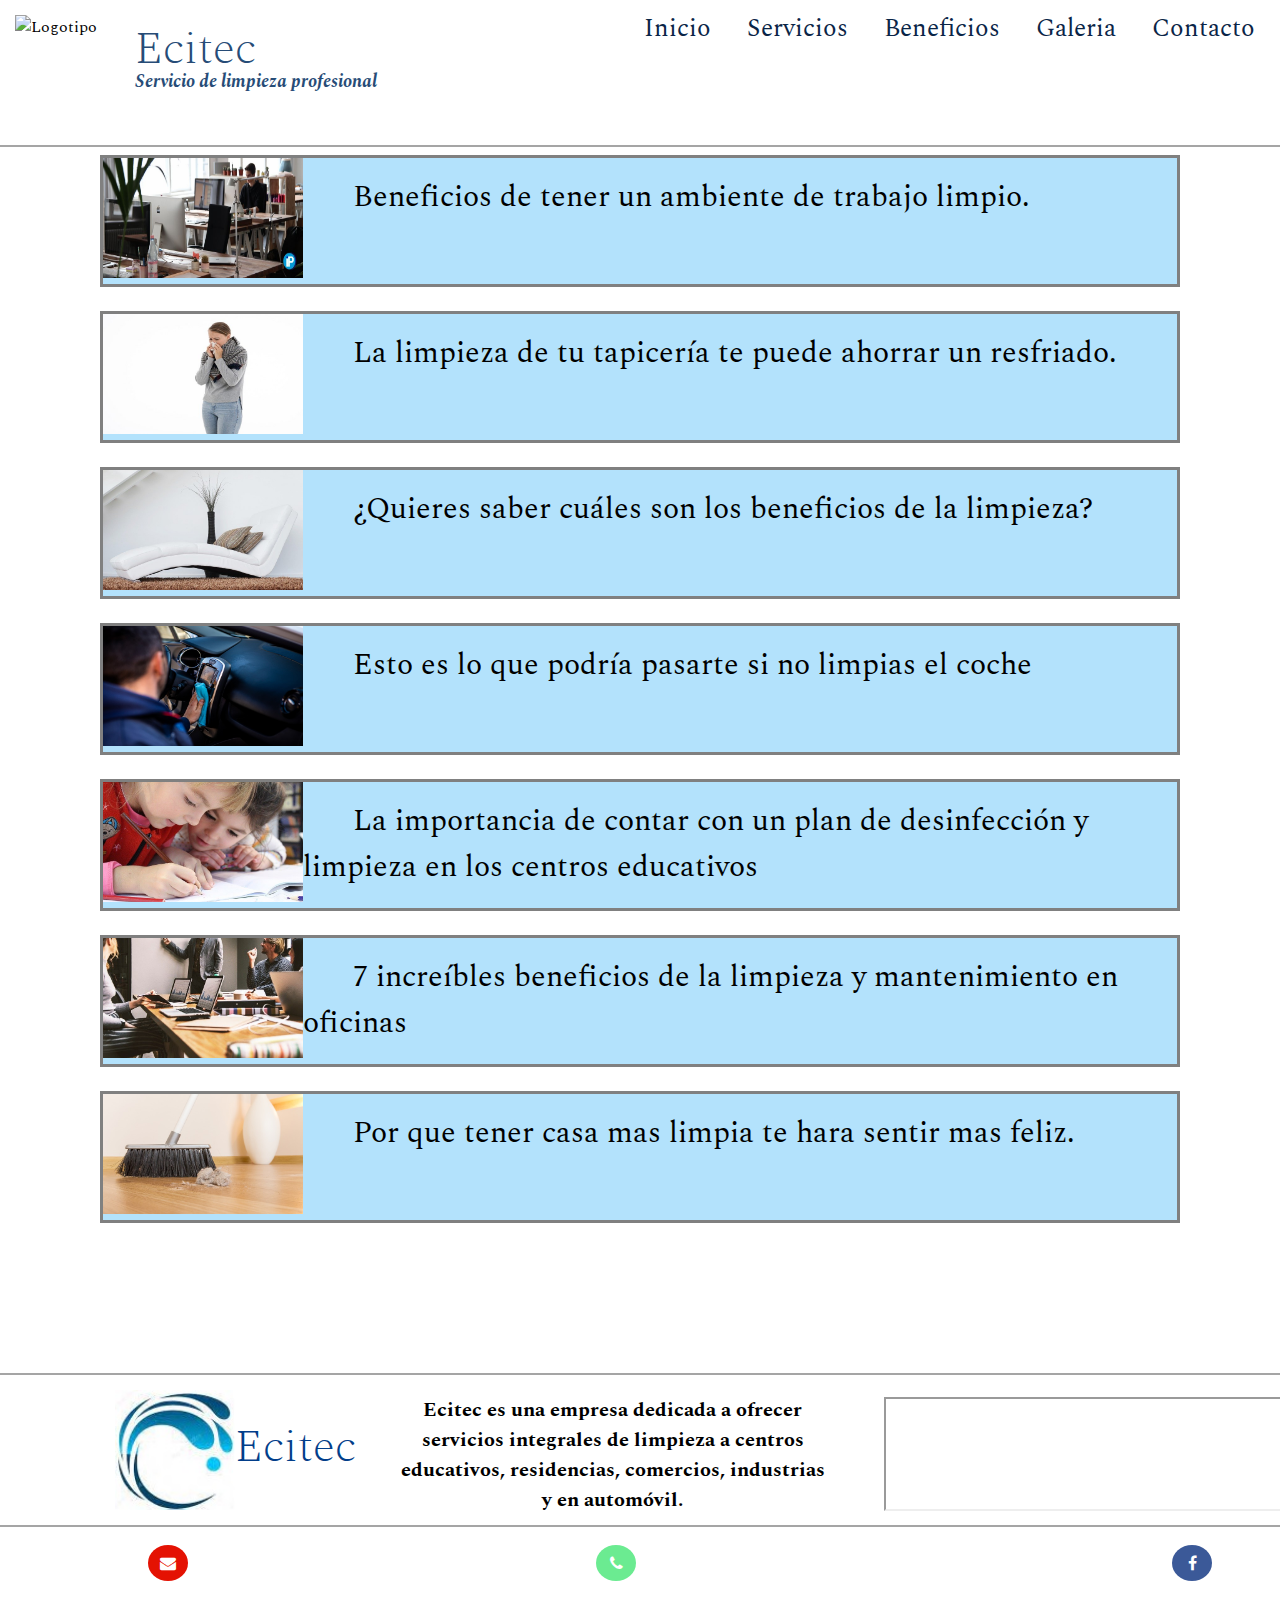
==== src/views/beneficios.html @ 3d73bef9 "Guardo mi codigo" ====
<!DOCTYPE html>
<html lang="en">

<head>
    <meta charset="UTF-8">
    <meta http-equiv="X-UA-Compatible" content="IE=edge">
    <meta name="viewport" content="width=device-width, initial-scale=1.0">
    <link rel="stylesheet" href="style-Beneficios.css">
    <link rel="preconnect" href="https://fonts.googleapis.com">
    <link rel="preconnect" href="https://fonts.gstatic.com" crossorigin>
    <link href="https://fonts.googleapis.com/css2?family=Public+Sans:wght@300&display=swap" rel="stylesheet">
    <!--Icons-->
    <link rel="stylesheet" href="https://cdnjs.cloudflare.com/ajax/libs/font-awesome/4.7.0/css/font-awesome.min.css">
   <!--Este es el titulo de mi pestaña-->
    <title>Beneficios</title>

</head>

<body>


    <!--Cabecera-->

    <header>

        <img class="logo" src="C:\Users\PC\Desktop\CODER\prototipo\desafio-1\src\assets\logo.jpg" alt="Logotipo">



        <!--Nombre de la compañia-->

        <h1 class="tittle">
            Ecitec
        </h1>


        <!-- Texto debajo del nombre del compañia-->

        <p class="subtitulo">Servicio de limpieza profesional</p>


        <!--Zona navegable -->

        <nav>


            <!--Menu-->

            <div class="menu">


                <ul>

                    <li><a href="C:\Users\PC\Desktop\CODER\prototipo\desafio-1\index.html">
                            Inicio</a></li>

                    <li><a href="C:\Users\PC\Desktop\CODER\prototipo\desafio-1\src\views\servicios.html">
                            Servicios</a></li>

                    <li><a href="C:\Users\PC\Desktop\CODER\prototipo\desafio-1\src\views\beneficios.html">
                            Beneficios</a></li>

                    <li><a href="C:\Users\PC\Desktop\CODER\prototipo\desafio-1\src\views\galeria.html">
                            Galeria</a></li>

                    <li><a href="C:\Users\PC\Desktop\CODER\prototipo\desafio-1\src\views\contacto.html">
                            Contacto</a></li>

                </ul>

            </div>

        </nav>

    </header>

    <hr>


    <!-- Zona Navegable-->
    <section class="section-1">
    
        <div class="beneficio-1">

            <img src="../assets/b-1.jpg" alt="Oficina"  width="200" height="120">

        </div>  

        <p >
            <a class="link-1" href="https://www.islaplagas.com/beneficios-de-tener-un-espacio-limpio-de-trabajo/">
                Beneficios de tener un ambiente de trabajo limpio.
            </a>
        </p> 
    </section>        
        
    <br> 
        
    <section class="section-2">

        <div class="beneficio-2">

            <img src="../assets/b-2.jpg" alt="Persona resfriada" width="200" height="120">
        
        </div>

        <p> 
            <a class="link-2" href="https://www.urbancleaner.es/limpieza-de-tapiceria/">
            La limpieza de tu tapicería te puede ahorrar un resfriado.
            </a>
        </p>
        
    </section>
    
    <br>     

    <section class="section-3">

        <div class="beneficio-3">

            <img src="../assets/b-3.jpg" alt="Lugar en armonia" width="200" height="120">
        
        </div>

        <p> 
            <a class="link-3" href="https://femiba.com/beneficios-de-la-limpieza-los-conoces">
            ¿Quieres saber cuáles son los beneficios de la limpieza?
            </a>
        </p>    
        
    </section>
    
    <br>    
    
    <section class="section-4">

        <div class="beneficio-4">

            <img src="../assets/b-4.jpg" alt="Limpieza de coche" width="200" height="120">

        </div>

        <p> 
            <a class="link-4" href="https://www.lavanguardia.com/motor/actualidad/20190222/46610303263/limpiar-coche-seguridad-salud.html">
            Esto es lo que podría pasarte si no limpias el coche
            </a>
        </p>
        
    </section>
    
    <br>     
    
    <section class="section-5">

        <div class="beneficio-5">

            <img src="../assets/b-5.jpg" alt="Estudiantes escribiendo" width="200" height="120">

        </div>

        <p>
            <a class="link-5" href="https://microclean-solutions.com/desinfeccion-limpieza-de-colegios-universidades/">
            La importancia de contar con un plan de desinfección y limpieza en los centros educativos
            </a>
        </p> 
        
    </section>
    
    <br>   
    
    <section class="section-6">

        <div class="beneficio-6">

            <img src="../assets/b-6.jpg" alt="Sala de conferencias" width="200" height="120">

        </div>

        <p>
            <a class="link-6" href="https://www.limtek.pe/blog/7-increibles-beneficios-de-la-limpieza-y-mantenimiento-en-oficinas">
            7 increíbles beneficios de la limpieza y mantenimiento en oficinas
            </a>
        </p> 
        
    </section>
     
    <br> 

    <section class="section-7">

        <div class="beneficio-7">

            <img src="../assets/b-7.jpg" alt="Escoba barriendo polvo" width="200" height="120">

        </div>

        <p> 
            <a class="link-7" href="https://www.elmueble.com/orden-limpieza-ahorro/por-que-tener-casa-mas-limpia-te-hara-sentir-mas-feliz_43313">
            Por que tener casa mas limpia te hara sentir mas feliz.
            </a>
        </p>
        
    </section>
    

    <!--Linea horizontal-->
    <hr class="hr-ubicacion">

    <!-- Section parrafo final -->
    <section class="final">

        <!--Parrafo final -->
        <img class="logo-final" src="../assets/logo.jpg" alt="Logotipo">

        <p class="titulo-final">Ecitec</p>

        <p class="bio">Ecitec es una empresa dedicada a ofrecer servicios integrales de limpieza a centros educativos, residencias,
        comercios, industrias y en automóvil.</p>

        <!--Ubicacion del comercio-->
        <iframe class="map"
            src="https://www.google.com/maps/embed?pb=!1m18!1m12!1m3!1d26910.93458835135!2d-117.0379577920054!3d32.529703669764395!2m3!1f0!2f0!3f0!3m2!1i1024!2i768!4f13.1!3m3!1m2!1s0x80d9485a82ce42b3%3A0xc7b29cc12debea5e!2sZona%20Urbana%20Rio%20Tijuana%2C%2022010%20Tijuana%2C%20B.C.!5e0!3m2!1ses!2smx!4v1639617555362!5m2!1ses!2smx"
            loading="lazy">
        </iframe>
    </section>

    <!--Divisor de contenido-->
    <hr class="hr-footer">

    <!--Pie de pagina-->
    <footer>

        <!--Correo-->

        <a href="mailto:Usuario@Ecitec.com" class="fa fa-envelope"></a>

        <!--Telefono-->

        <a href="tel:555-555-5555" class="fa fa-phone"></a>

        <!--Icon de facebook-->

        <a href="https://www.facebook.com/" class="fa fa-facebook"></a>



    </footer>


</body>

</html>
---- src/views/style-Beneficios.css ----
/* Resetear los estilos de HTML utilizamos el selector universal
Elimina los valores predeterminados  */
/* Fonts de google - online  */
/* Regla + url */
@import url("https://fonts.googleapis.com/css2?family=Spectral&display=swap");





/*Body*/


body {
    width:100%;
    margin-left: 0%;
    margin-right: 0%;
    margin-top: 0%;
    margin-bottom: 5.6%;
    font-family: "Spectral", serif;
} 
  
  /* Header-- aqui inicia */
header {
    height: 135px; 
    width: 100%;
    margin-top: 15px;
    background-color:white;
}



/*imagen del logo*/
.logo {
    width: 120px;
    height: 120px;
    float: left;
    margin-left: 15px;
}    

/*Nombre de la compañia*/
/* Titulo */
h1 {
    color: #274c77;
    text-align: left;
    font-weight: 200;
    font-style: normal;
    margin-bottom: 0px;
    margin-top: 0px;
    font-size: 45px;
    
}

/*texto debajo del nombre de la compañia*/
.subtitulo {
    font-weight: bold;
    font-style: italic;
    font-size: 18px;
    margin-right: 650px;
    margin-top: -16px;
    text-align: left;
    color: #274c77;

}

/*Lista de menu*/

.menu {
    width: 70%;
    float: right;
    text-align:right;
    font-size: 25px;
    margin-top: -10%;
    margin-right: 10px;
}

.menu ul li {
    display:inline-block;
    list-style-type: none;
    text-align: left;
}

.menu ul li a {
    padding: 15px;
    text-decoration: none;
    color: #0a2547;
}

/* Fin Header*/



/*Linea horizontal*/

hr {
    margin-top: -5px;
    border-width: 1px;
    border-style: solid;
    border-color: #a5a5a5;
}

section {
    margin-left: 100px;
    margin-right: 100px;
}

.section-1{
    border: 3px solid gray;
    height: 126px;
    background-color: #b3e2fc;
}

.beneficio-1 {
    float: left;
}

.link-1 {
    font-size: 30px;
    margin: 50px 50px;
    color: black;
    text-decoration: none;
}

.section-2 {
    border: 3px solid gray;
    height: 126px;
    background-color: #b3e2fc;
}

.beneficio-2 {
    float: left;  
}

.link-2 {
    font-size: 30px;
    margin: 50px 50px;
    color: black;
    text-decoration: none;
}


.section-3 {
    border: 3px solid gray;
    height: 126px;
    background-color: #b3e2fc;
}

.beneficio-3 {
    float: left;
}
 

.link-3 {
    font-size: 30px;
    margin: 50px 50px;
    color: black;
    text-decoration: none;
}


.section-4 {
    border: 3px solid gray;
    height: 126px;
    background-color: #b3e2fc;
}


.beneficio-4 {
    float: left;
}


.link-4 {
    font-size: 30px;
    margin: 50px 50px;
    color: black;
    text-decoration: none;
}

.section-5 {
    border: 3px solid gray;
    height: 126px;
    background-color: #b3e2fc;
}

.beneficio-5 {
    float: left;
}


.link-5 {
    font-size: 30px;
    margin: 50px 50px;
    color: black;
    text-decoration: none;
    
}

.section-6 {
    border: 3px solid gray;
    height: 126px;
    background-color: #b3e2fc;
}


.beneficio-6 { 
    float: left;
}


.link-6 {
    font-size: 30px;
    margin: 50px 50px;
    color: black;
    text-decoration: none;
}

.section-7 {
    border: 3px solid gray;
    height: 126px;
    background-color: #b3e2fc;
}


.beneficio-7 {
    float: left;
}


.link-7 {
    font-size: 30px;
    margin: 50px 50px;
    color: black;
    text-decoration: none;
    
}



/*Linea horizontal con clase*/ 
.hr-ubicacion{
    border-width: 1px;
    border-style: solid;
    border-color:#a5a5a5;
    margin-top: 150px;
}
 

/* Section parrafo final*/
.final{
    height: 135px; 
    width: 100%;
    margin-top: 15px;
    background-color:white;
}


/*Parrafo final*/
/*titulo de la compañia*/
/*Este lleva el logo a su izquierda*/
/*Texto descriptivo de la compañia*/

.logo-final {
    width: 120px;
    height: 120px;
    float: left;
    margin-left: 15px;
}    

/*Nombre de la compañia*/
/* Titulo */
.titulo-final{
    font-size: 45px;
    margin: 37px 0px;
    position:relative;
    left:0%;
    top:-60px;
    display: inline-block;
    font-weight: 200;
    font-style: normal;
    color: #023e8a;
}

.bio {
    font-size: 20px;
    width:425px;
    height:113px;
    border:hidden 2px;
    text-decoration: none;
    font-weight: bolder;
    text-align: center;
    position:relative;
    left: 40px;
    top:-15px;
    display: inline-block

}

/*iframe*/  
.map{
    position:relative;
    left:95px;
    top:-10px;
    width: 459px;
    height: 110px;
}


.hr-footer {
    border-width: 1px;
    border-style: solid;
    border-color:#a5a5a5;
    margin-top: 0px;
}

footer {
    width: 100%;
    background-color:#03045e;
}

/*Icon de facebook*/
.fa {
    padding: 10px;
    font-size: 20px;
    width: 20px;
    text-align: center;
    text-decoration: none;
    margin: 10px 20px;
    border-radius: 50%;   
}  

.fa-envelope {
    background: #e41203;
    color: white;
    position: absolute;
    left: 10%;
}

.fa-phone {
    background: #6beb91;
    color: white;
    position: absolute;
    left: 45%;
}


.fa-facebook {
    background: #3B5998;
    color: white;
    position: absolute;
    left: 90%;
}


.fa:hover {
    opacity: 0.7;
}
/*Termina Parrafo final*/
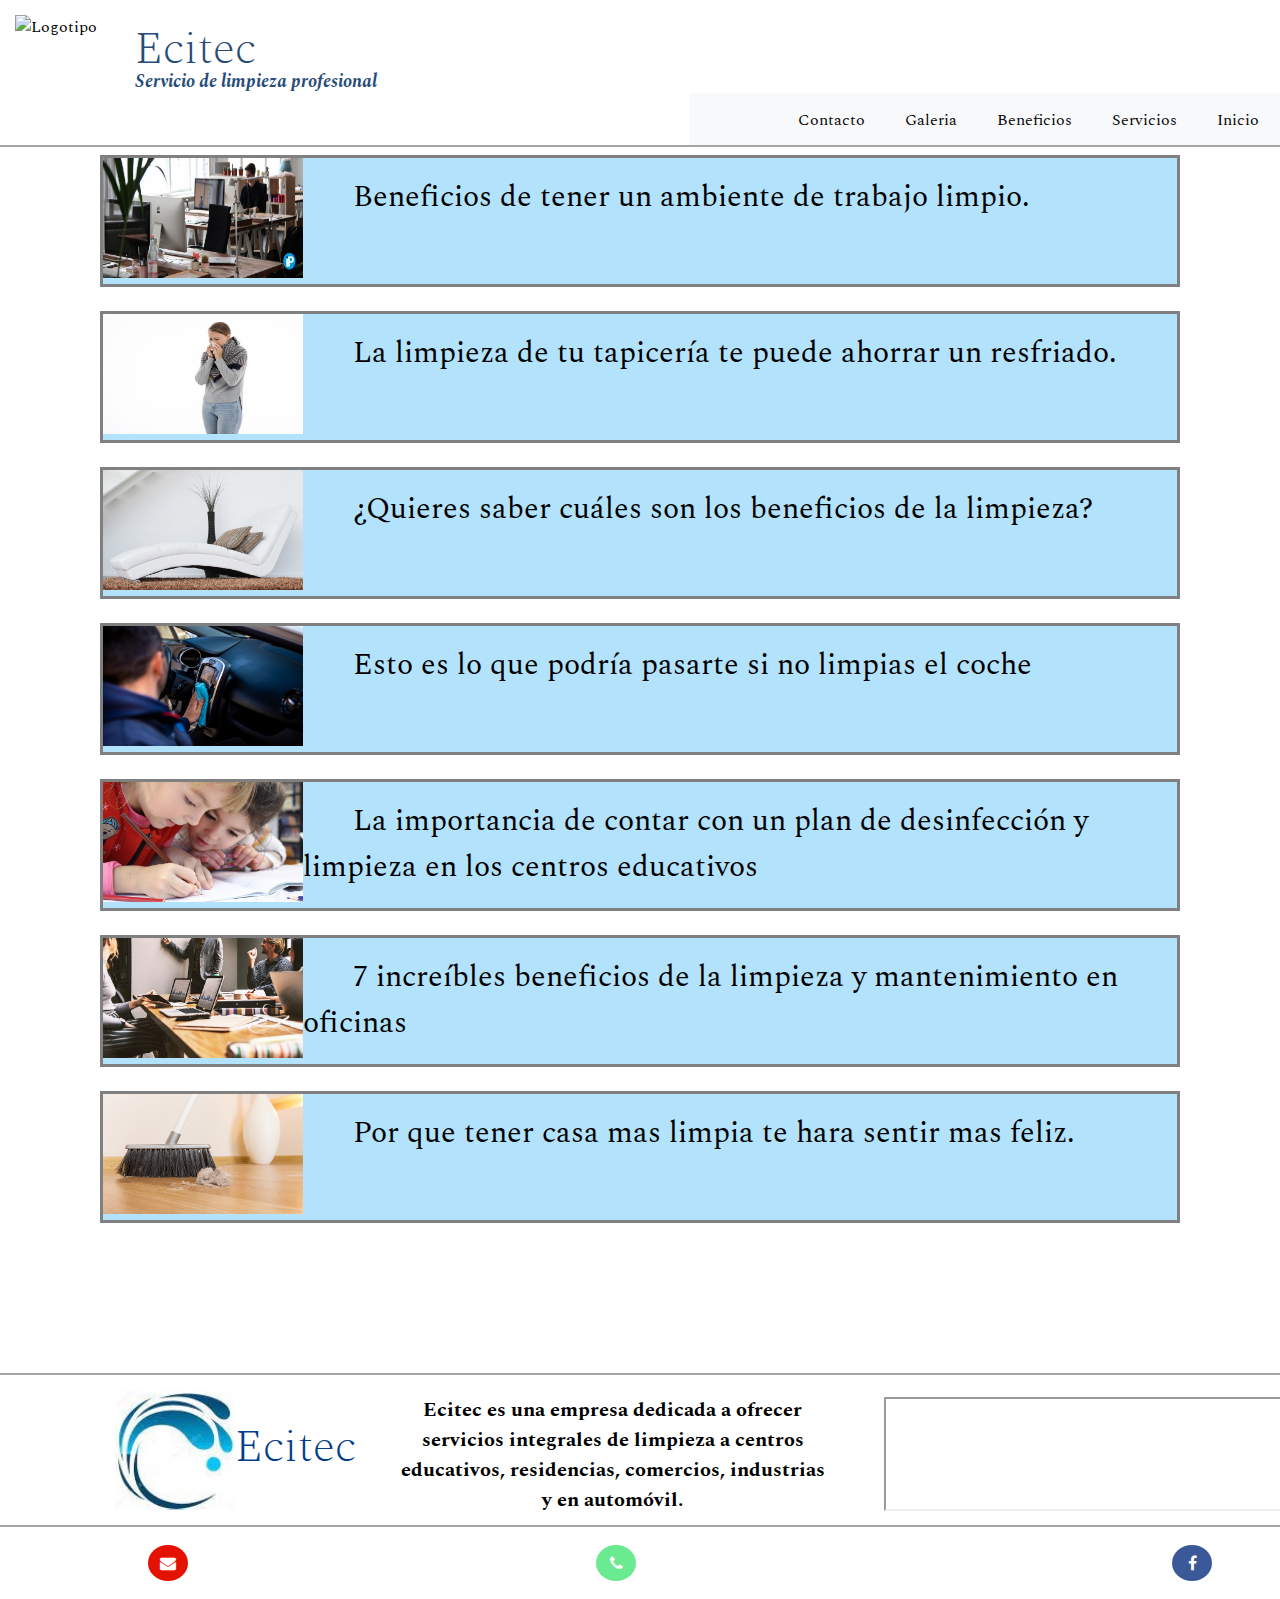
==== commit 0581a6c9: "Consigna" ====
--- a/src/views/beneficios.html
+++ b/src/views/beneficios.html
@@ -5,247 +5,240 @@
     <meta charset="UTF-8">
     <meta http-equiv="X-UA-Compatible" content="IE=edge">
     <meta name="viewport" content="width=device-width, initial-scale=1.0">
+    <!--stylesheet-->
     <link rel="stylesheet" href="style-Beneficios.css">
+
+     <!--google font-->
     <link rel="preconnect" href="https://fonts.googleapis.com">
     <link rel="preconnect" href="https://fonts.gstatic.com" crossorigin>
     <link href="https://fonts.googleapis.com/css2?family=Public+Sans:wght@300&display=swap" rel="stylesheet">
+    
     <!--Icons-->
     <link rel="stylesheet" href="https://cdnjs.cloudflare.com/ajax/libs/font-awesome/4.7.0/css/font-awesome.min.css">
-   <!--Este es el titulo de mi pestaña-->
+   
+    <!--Este es el titulo de mi pestaña-->
     <title>Beneficios</title>
 
 </head>
 
-<body>
-
-
-    <!--Cabecera-->
-
-    <header>
-
-        <img class="logo" src="C:\Users\PC\Desktop\CODER\prototipo\desafio-1\src\assets\logo.jpg" alt="Logotipo">
-
-
-
-        <!--Nombre de la compañia-->
-
-        <h1 class="tittle">
-            Ecitec
-        </h1>
-
-
-        <!-- Texto debajo del nombre del compañia-->
-
-        <p class="subtitulo">Servicio de limpieza profesional</p>
-
-
-        <!--Zona navegable -->
-
-        <nav>
-
-
-            <!--Menu-->
-
-            <div class="menu">
-
-
-                <ul>
-
-                    <li><a href="C:\Users\PC\Desktop\CODER\prototipo\desafio-1\index.html">
-                            Inicio</a></li>
-
-                    <li><a href="C:\Users\PC\Desktop\CODER\prototipo\desafio-1\src\views\servicios.html">
-                            Servicios</a></li>
-
-                    <li><a href="C:\Users\PC\Desktop\CODER\prototipo\desafio-1\src\views\beneficios.html">
-                            Beneficios</a></li>
-
-                    <li><a href="C:\Users\PC\Desktop\CODER\prototipo\desafio-1\src\views\galeria.html">
-                            Galeria</a></li>
-
-                    <li><a href="C:\Users\PC\Desktop\CODER\prototipo\desafio-1\src\views\contacto.html">
-                            Contacto</a></li>
-
-                </ul>
-
-            </div>
-
-        </nav>
-
-    </header>
-
-    <hr>
-
-
-    <!-- Zona Navegable-->
-    <section class="section-1">
-    
-        <div class="beneficio-1">
-
-            <img src="../assets/b-1.jpg" alt="Oficina"  width="200" height="120">
-
-        </div>  
-
-        <p >
-            <a class="link-1" href="https://www.islaplagas.com/beneficios-de-tener-un-espacio-limpio-de-trabajo/">
-                Beneficios de tener un ambiente de trabajo limpio.
-            </a>
-        </p> 
-    </section>        
-        
-    <br> 
-        
-    <section class="section-2">
-
-        <div class="beneficio-2">
-
-            <img src="../assets/b-2.jpg" alt="Persona resfriada" width="200" height="120">
-        
-        </div>
-
-        <p> 
-            <a class="link-2" href="https://www.urbancleaner.es/limpieza-de-tapiceria/">
-            La limpieza de tu tapicería te puede ahorrar un resfriado.
-            </a>
-        </p>
-        
-    </section>
-    
-    <br>     
-
-    <section class="section-3">
-
-        <div class="beneficio-3">
-
-            <img src="../assets/b-3.jpg" alt="Lugar en armonia" width="200" height="120">
-        
-        </div>
-
-        <p> 
-            <a class="link-3" href="https://femiba.com/beneficios-de-la-limpieza-los-conoces">
-            ¿Quieres saber cuáles son los beneficios de la limpieza?
-            </a>
-        </p>    
-        
-    </section>
-    
-    <br>    
-    
-    <section class="section-4">
-
-        <div class="beneficio-4">
-
-            <img src="../assets/b-4.jpg" alt="Limpieza de coche" width="200" height="120">
-
-        </div>
-
-        <p> 
-            <a class="link-4" href="https://www.lavanguardia.com/motor/actualidad/20190222/46610303263/limpiar-coche-seguridad-salud.html">
-            Esto es lo que podría pasarte si no limpias el coche
-            </a>
-        </p>
-        
-    </section>
-    
-    <br>     
-    
-    <section class="section-5">
-
-        <div class="beneficio-5">
-
-            <img src="../assets/b-5.jpg" alt="Estudiantes escribiendo" width="200" height="120">
-
-        </div>
-
-        <p>
-            <a class="link-5" href="https://microclean-solutions.com/desinfeccion-limpieza-de-colegios-universidades/">
-            La importancia de contar con un plan de desinfección y limpieza en los centros educativos
-            </a>
-        </p> 
-        
-    </section>
-    
-    <br>   
-    
-    <section class="section-6">
-
-        <div class="beneficio-6">
-
-            <img src="../assets/b-6.jpg" alt="Sala de conferencias" width="200" height="120">
-
-        </div>
-
-        <p>
-            <a class="link-6" href="https://www.limtek.pe/blog/7-increibles-beneficios-de-la-limpieza-y-mantenimiento-en-oficinas">
-            7 increíbles beneficios de la limpieza y mantenimiento en oficinas
-            </a>
-        </p> 
-        
-    </section>
-     
-    <br> 
-
-    <section class="section-7">
-
-        <div class="beneficio-7">
-
-            <img src="../assets/b-7.jpg" alt="Escoba barriendo polvo" width="200" height="120">
-
-        </div>
-
-        <p> 
-            <a class="link-7" href="https://www.elmueble.com/orden-limpieza-ahorro/por-que-tener-casa-mas-limpia-te-hara-sentir-mas-feliz_43313">
-            Por que tener casa mas limpia te hara sentir mas feliz.
-            </a>
-        </p>
-        
-    </section>
-    
-
-    <!--Linea horizontal-->
-    <hr class="hr-ubicacion">
-
-    <!-- Section parrafo final -->
-    <section class="final">
-
-        <!--Parrafo final -->
-        <img class="logo-final" src="../assets/logo.jpg" alt="Logotipo">
-
-        <p class="titulo-final">Ecitec</p>
-
-        <p class="bio">Ecitec es una empresa dedicada a ofrecer servicios integrales de limpieza a centros educativos, residencias,
-        comercios, industrias y en automóvil.</p>
-
-        <!--Ubicacion del comercio-->
-        <iframe class="map"
-            src="https://www.google.com/maps/embed?pb=!1m18!1m12!1m3!1d26910.93458835135!2d-117.0379577920054!3d32.529703669764395!2m3!1f0!2f0!3f0!3m2!1i1024!2i768!4f13.1!3m3!1m2!1s0x80d9485a82ce42b3%3A0xc7b29cc12debea5e!2sZona%20Urbana%20Rio%20Tijuana%2C%2022010%20Tijuana%2C%20B.C.!5e0!3m2!1ses!2smx!4v1639617555362!5m2!1ses!2smx"
-            loading="lazy">
-        </iframe>
-    </section>
-
-    <!--Divisor de contenido-->
-    <hr class="hr-footer">
-
-    <!--Pie de pagina-->
-    <footer>
-
-        <!--Correo-->
-
-        <a href="mailto:Usuario@Ecitec.com" class="fa fa-envelope"></a>
-
-        <!--Telefono-->
-
-        <a href="tel:555-555-5555" class="fa fa-phone"></a>
-
-        <!--Icon de facebook-->
-
-        <a href="https://www.facebook.com/" class="fa fa-facebook"></a>
-
-
-
-    </footer>
-
-
-</body>
+    <body>
+
+        <!--Cabecera-->
+        <header>
+            <!--Logo-->
+            <img class="logo" src="C:\Users\PC\Desktop\CODER\prototipo\desafio-1\src\assets\logo.jpg" alt="Logotipo">
+
+            <!--Nombre de la compañia-->
+            <h1 class="tittle">Ecitec</h1>
+
+            <!-- Texto debajo del nombre del compañia-->
+            <p class="subtitulo">Servicio de limpieza profesional</p>
+
+            <!--Zona navegable -->
+            <nav>
+
+                <!--Menu-->
+                <div class="menu">
+
+                    <ul>
+                        <li><a href="C:\Users\PC\Desktop\CODER\prototipo\desafio-1\index.html">
+                                Inicio</a></li>
+
+                        <li><a href="C:\Users\PC\Desktop\CODER\prototipo\desafio-1\src\views\servicios.html">
+                                Servicios</a></li>
+
+                        <li><a href="C:\Users\PC\Desktop\CODER\prototipo\desafio-1\src\views\beneficios.html">
+                                Beneficios</a></li>
+
+                        <li><a href="C:\Users\PC\Desktop\CODER\prototipo\desafio-1\src\views\galeria.html">
+                                Galeria</a></li>
+
+                        <li><a href="C:\Users\PC\Desktop\CODER\prototipo\desafio-1\src\views\contacto.html">
+                                Contacto</a></li>
+
+                    </ul>
+                </div>
+            </nav>
+        </header>
+        <!--Termina header-->
+
+        <!--Linea horizontal-->
+        <hr>
+
+        <!-- Zona Navegable-->
+        <section class="section-1">
+        
+            <div class="beneficio-1">
+
+                <img src="../assets/b-1.jpg" alt="Oficina"  width="200" height="120">
+
+            </div>  
+
+            <!--Texto linkeable-->
+            <p >
+                <a class="link-1" href="https://www.islaplagas.com/beneficios-de-tener-un-espacio-limpio-de-trabajo/">
+                    Beneficios de tener un ambiente de trabajo limpio.
+                </a>
+            </p> 
+        </section>        
+            
+        <br> 
+            
+        <section class="section-2">
+
+            <div class="beneficio-2">
+
+                <img src="../assets/b-2.jpg" alt="Persona resfriada" width="200" height="120">
+            
+            </div>
+
+            <!--Texto linkeable-->
+            <p> 
+                <a class="link-2" href="https://www.urbancleaner.es/limpieza-de-tapiceria/">
+                La limpieza de tu tapicería te puede ahorrar un resfriado.
+                </a>
+            </p>
+            
+        </section>
+        
+        <br>     
+
+        <section class="section-3">
+
+            <div class="beneficio-3">
+
+                <img src="../assets/b-3.jpg" alt="Lugar en armonia" width="200" height="120">
+            
+            </div>
+
+            <!--Texto linkeable-->
+            <p> 
+                <a class="link-3" href="https://femiba.com/beneficios-de-la-limpieza-los-conoces">
+                ¿Quieres saber cuáles son los beneficios de la limpieza?
+                </a>
+            </p>    
+            
+        </section>
+        
+        <br>    
+        
+        <section class="section-4">
+
+            <div class="beneficio-4">
+
+                <img src="../assets/b-4.jpg" alt="Limpieza de coche" width="200" height="120">
+
+            </div>
+
+            <!--Texto linkeable-->
+            <p> 
+                <a class="link-4" href="https://www.lavanguardia.com/motor/actualidad/20190222/46610303263/limpiar-coche-seguridad-salud.html">
+                Esto es lo que podría pasarte si no limpias el coche
+                </a>
+            </p>
+            
+        </section>
+        
+        <br>     
+        
+        <section class="section-5">
+
+            <div class="beneficio-5">
+
+                <img src="../assets/b-5.jpg" alt="Estudiantes escribiendo" width="200" height="120">
+
+            </div>
+
+            <!--Texto linkeable-->
+            <p>
+                <a class="link-5" href="https://microclean-solutions.com/desinfeccion-limpieza-de-colegios-universidades/">
+                La importancia de contar con un plan de desinfección y limpieza en los centros educativos
+                </a>
+            </p> 
+            
+        </section>
+        
+        <br>   
+        
+        <section class="section-6">
+
+            <div class="beneficio-6">
+
+                <img src="../assets/b-6.jpg" alt="Sala de conferencias" width="200" height="120">
+
+            </div>
+
+            <!--Texto linkeable-->
+            <p>
+                <a class="link-6" href="https://www.limtek.pe/blog/7-increibles-beneficios-de-la-limpieza-y-mantenimiento-en-oficinas">
+                7 increíbles beneficios de la limpieza y mantenimiento en oficinas
+                </a>
+            </p> 
+            
+        </section>
+        
+        <br> 
+
+        <section class="section-7">
+
+            <div class="beneficio-7">
+
+                <img src="../assets/b-7.jpg" alt="Escoba barriendo polvo" width="200" height="120">
+
+            </div>
+
+            <!--Texto linkeable-->
+            <p> 
+                <a class="link-7" href="https://www.elmueble.com/orden-limpieza-ahorro/por-que-tener-casa-mas-limpia-te-hara-sentir-mas-feliz_43313">
+                Por que tener casa mas limpia te hara sentir mas feliz.
+                </a>
+            </p>
+            
+        </section>
+        <!--Termina zona navegable-->
+        
+
+        <!--Linea horizontal-->
+        <hr class="hr-ubicacion">
+
+        <!-- Section parrafo final -->
+        <section class="final">
+
+            
+            <!--Logo-->
+            <img class="logo-final" src="../assets/logo.jpg" alt="Logotipo">
+
+            <p class="titulo-final">Ecitec</p>
+
+            <!--Parrafo final -->
+            <p class="bio">Ecitec es una empresa dedicada a ofrecer servicios integrales de limpieza a centros educativos, residencias,
+            comercios, industrias y en automóvil.</p>
+
+            <!--Ubicacion del comercio-->
+            <iframe class="map"
+                src="https://www.google.com/maps/embed?pb=!1m18!1m12!1m3!1d26910.93458835135!2d-117.0379577920054!3d32.529703669764395!2m3!1f0!2f0!3f0!3m2!1i1024!2i768!4f13.1!3m3!1m2!1s0x80d9485a82ce42b3%3A0xc7b29cc12debea5e!2sZona%20Urbana%20Rio%20Tijuana%2C%2022010%20Tijuana%2C%20B.C.!5e0!3m2!1ses!2smx!4v1639617555362!5m2!1ses!2smx"
+                loading="lazy">
+            </iframe>
+        </section>
+        <!--termina section-->
+
+        <!--Divisor de contenido-->
+        <hr class="hr-footer">
+
+        <!--Pie de pagina-->
+        <footer>
+
+            <!--Correo-->
+            <a href="mailto:Usuario@Ecitec.com" class="fa fa-envelope"></a>
+
+            <!--Telefono-->
+            <a href="tel:555-555-5555" class="fa fa-phone"></a>
+
+            <!--Icon de facebook-->
+            <a href="https://www.facebook.com/" class="fa fa-facebook"></a>
+
+        </footer>
+
+    </body>
 
 </html>--- a/src/views/style-Beneficios.css
+++ b/src/views/style-Beneficios.css
@@ -63,29 +63,33 @@
 
 }
 
-/*Lista de menu*/
-
-.menu {
-    width: 70%;
+/* Menu */
+.menu ul {
+    list-style-type: none;
+    margin: -20px;
+    padding: 0;
+    overflow: hidden;
+    background-color: #f8f9fa;
+    border: 1px solid #f8f9fa;
+    margin-left: 690px;
+}
+
+li {
     float: right;
-    text-align:right;
-    font-size: 25px;
-    margin-top: -10%;
-    margin-right: 10px;
-}
-
-.menu ul li {
-    display:inline-block;
-    list-style-type: none;
-    text-align: left;
-}
-
-.menu ul li a {
-    padding: 15px;
-    text-decoration: none;
-    color: #0a2547;
-}
-
+}
+
+li a {
+    display: block;
+    color: rgb(5, 5, 5);
+    text-align: center;
+    text-decoration: none;
+    padding: 14px 20px;
+    
+}
+
+li a:hover {
+    background-color: #d6efff;
+}
 /* Fin Header*/
 
 
